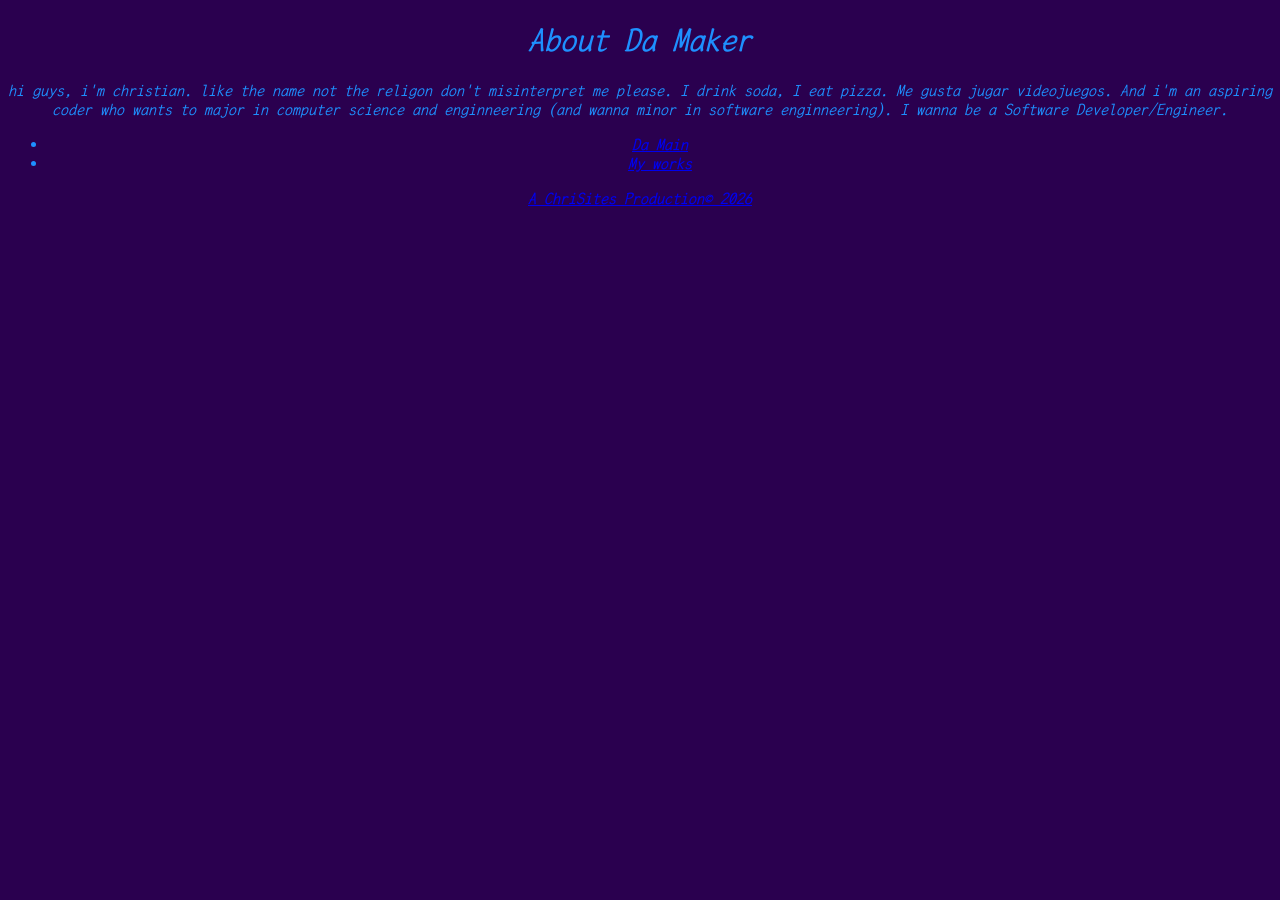
==== about.html @ 3b5818d0 "removed lol.js, added projects.html and about.html, its gon be coo" ====
<!DOCTYPE html>
<html lang="en">
<head>
<link rel="preconnect" href="https://fonts.googleapis.com">
<link rel="preconnect" href="https://fonts.gstatic.com" crossorigin>
<link href="https://fonts.googleapis.com/css2?family=LXGW+WenKai+Mono+TC&family=Playwrite+HR:wght@100..400&display=swap" rel="stylesheet">
    <link rel="stylesheet" href="styles.css">
    <link rel="icon" type="image/x-icon" href="moon.jpeg">
    <meta charset="UTF-8">
    <meta name="viewport" content="width=device-width, initial-scale=1.0">
    <title>about meh blurd</title>
    <h1>About Da Maker</h1>
    <p>hi guys, i'm christian. like the name not the religon don't misinterpret me please.
        I drink soda, I eat pizza. Me gusta jugar videojuegos. And i'm an aspiring coder who
        wants to major in computer science and enginneering (and wanna minor in software enginneering).
        I wanna be a Software Developer/Engineer.
    </p>
    <ul>
    <li><a href="index.html">Da Main</a></li>
    <li>        <a href="projects.html">My works</a></li>
        </ul>
    </main>

    <footer>
        <a href="https://github.com/youngchristianlee0728-sudo/swirls-of-7">A ChriSites Production© 2026</a>
</body>
</html>
    </footer>
</body>
</html>
    </ul>
</head>
<body>
---- styles.css ----
body{
    color:dodgerblue;
    background-color: rgb(42, 0, 79);
    font-family:"LXGW WenKai Mono TC", monospace;
    text-align: center;
}
body{
     font-weight:bold;
     font-style: italic;
     font-size: 16px;
     text-align: center;

}
p{
    font-weight: lighter;
    text-align: center;

}
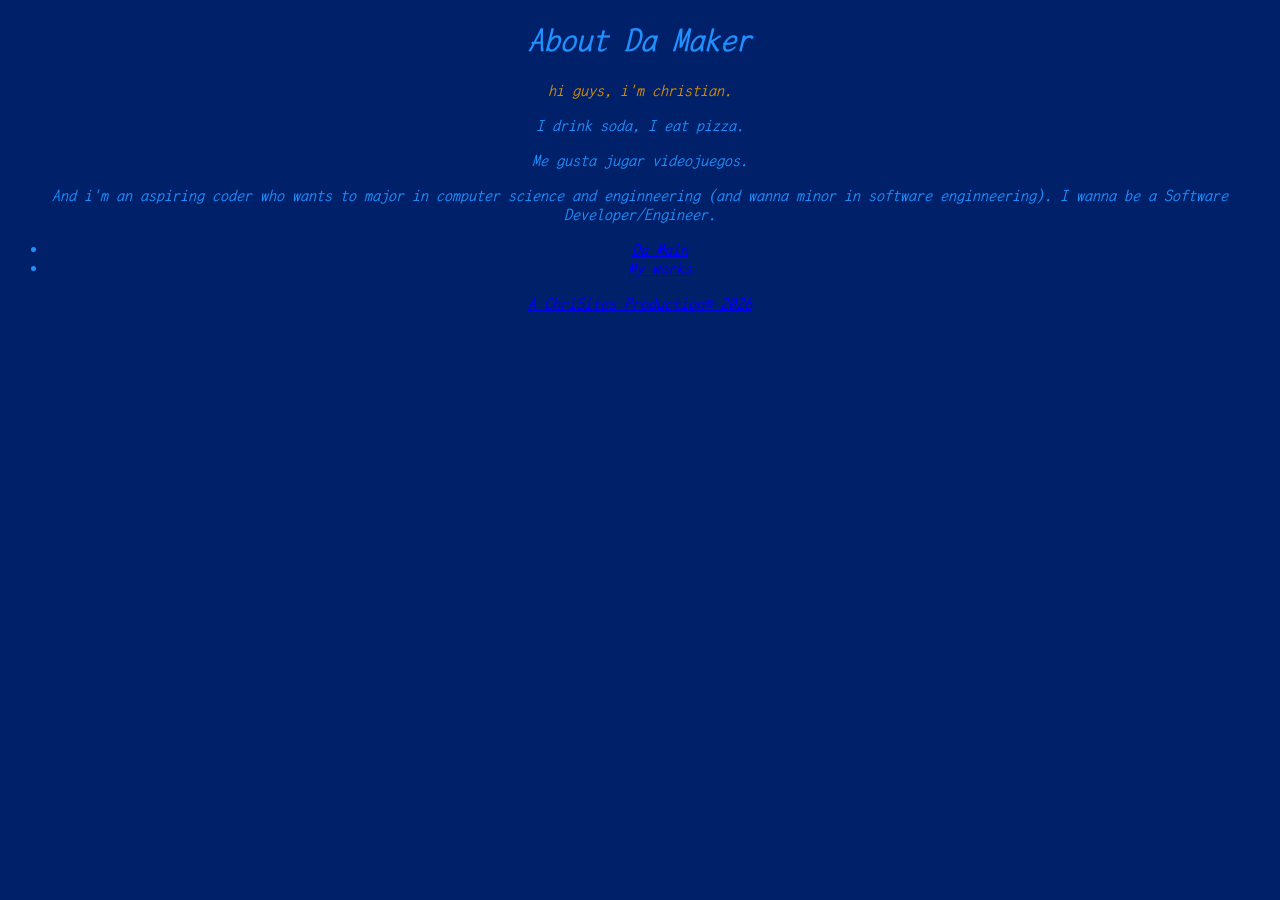
==== commit 6057051f: "added stuff fr cuh cuh cuh" ====
--- a/about.html
+++ b/about.html
@@ -10,8 +10,10 @@
     <meta name="viewport" content="width=device-width, initial-scale=1.0">
     <title>about meh blurd</title>
     <h1>About Da Maker</h1>
-    <p>hi guys, i'm christian. like the name not the religon don't misinterpret me please.
-        I drink soda, I eat pizza. Me gusta jugar videojuegos. And i'm an aspiring coder who
+    <p class="dude">hi guys, i'm christian. </p>
+        <p class="kuh">I drink soda, I eat pizza.</p> 
+        <p class="dune"> Me gusta jugar videojuegos. </p>
+        <p class="flay"> And i'm an aspiring coder who
         wants to major in computer science and enginneering (and wanna minor in software enginneering).
         I wanna be a Software Developer/Engineer.
     </p>
--- a/styles.css
+++ b/styles.css
@@ -1,6 +1,6 @@
 body{
     color:dodgerblue;
-    background-color: rgb(42, 0, 79);
+    background-color: rgb(0, 32, 105);
     font-family:"LXGW WenKai Mono TC", monospace;
     text-align: center;
 }
@@ -14,5 +14,18 @@
 p{
     font-weight: lighter;
     text-align: center;
+}
 
+.dude{
+    color: rgb(211, 141, 0);
+}
+
+.dude:hover{
+    transform: scale(1.5);
+    transition-duration: 2s;
+    
+}
+.kuh:hover{
+    transform: scale(1.25);
+    transition-duration: 2s;
 }
